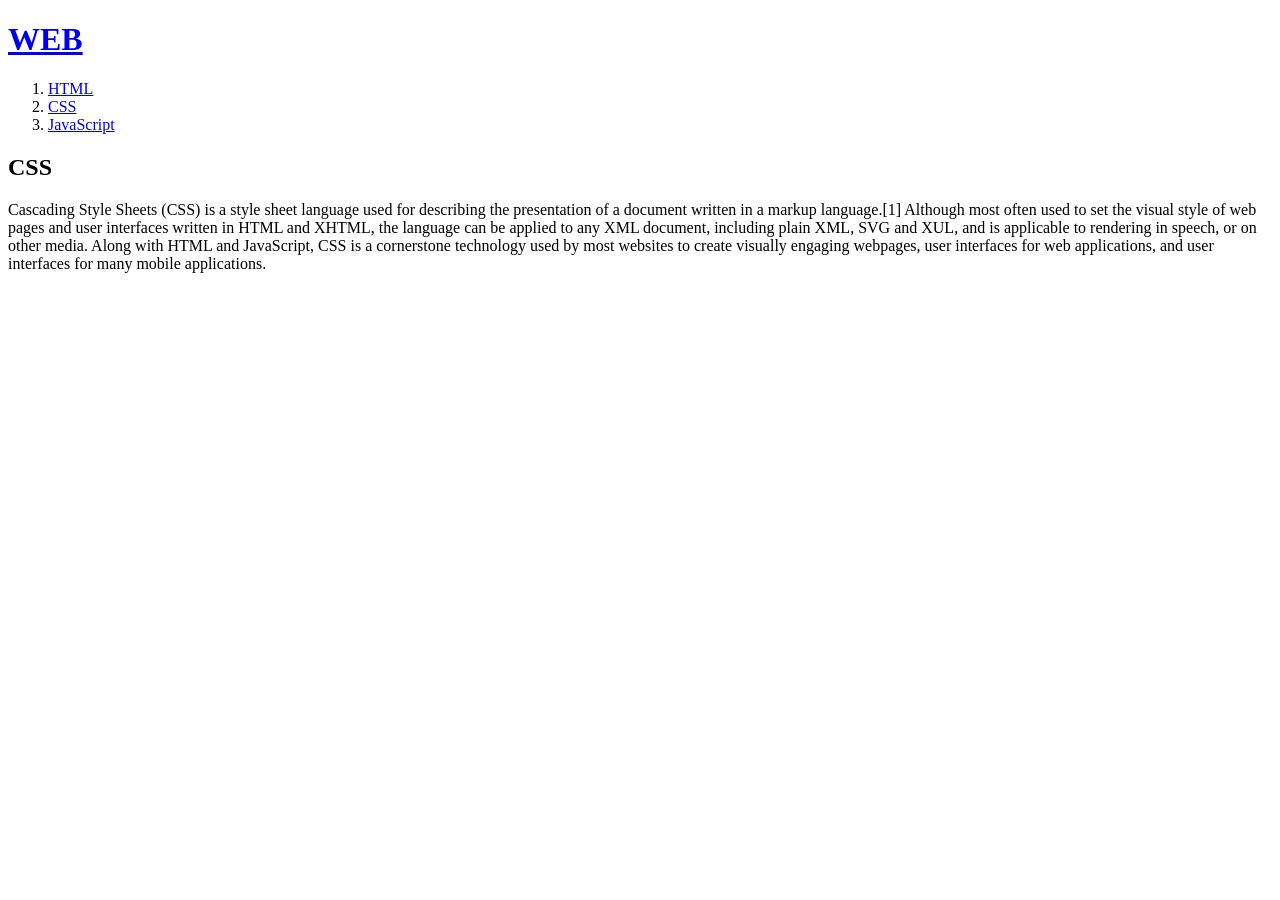
==== 2.html @ ead181cb "first version" ====
<!doctype html>
<html>
<head>
  <title>WEB - CSS</title>
  <meta charset="utf-8">
  <link rel="stylesheet" href="style.css">
</head>
<body>
  <h1><a href="index.html">WEB</a></h1>
  <div id="grid">
    <ol>
      <li><a href="1.html">HTML</a></li>
      <li><a href="2.html">CSS</a></li>
      <li><a href="3.html">JavaScript</a></li>
    </ol>
    <div id="article">
        <h2>CSS</h2>
        <p>
          Cascading Style Sheets (CSS) is a style sheet language used for describing the presentation of a document written in a markup language.[1] Although most often used to set the visual style of web pages and user interfaces written in HTML and XHTML, the language can be applied to any XML document, including plain XML, SVG and XUL, and is applicable to rendering in speech, or on other media. Along with HTML and JavaScript, CSS is a cornerstone technology used by most websites to create visually engaging webpages, user interfaces for web applications, and user interfaces for many mobile applications.
        </p>
      </div>
  </div>
  </body>
  </html>
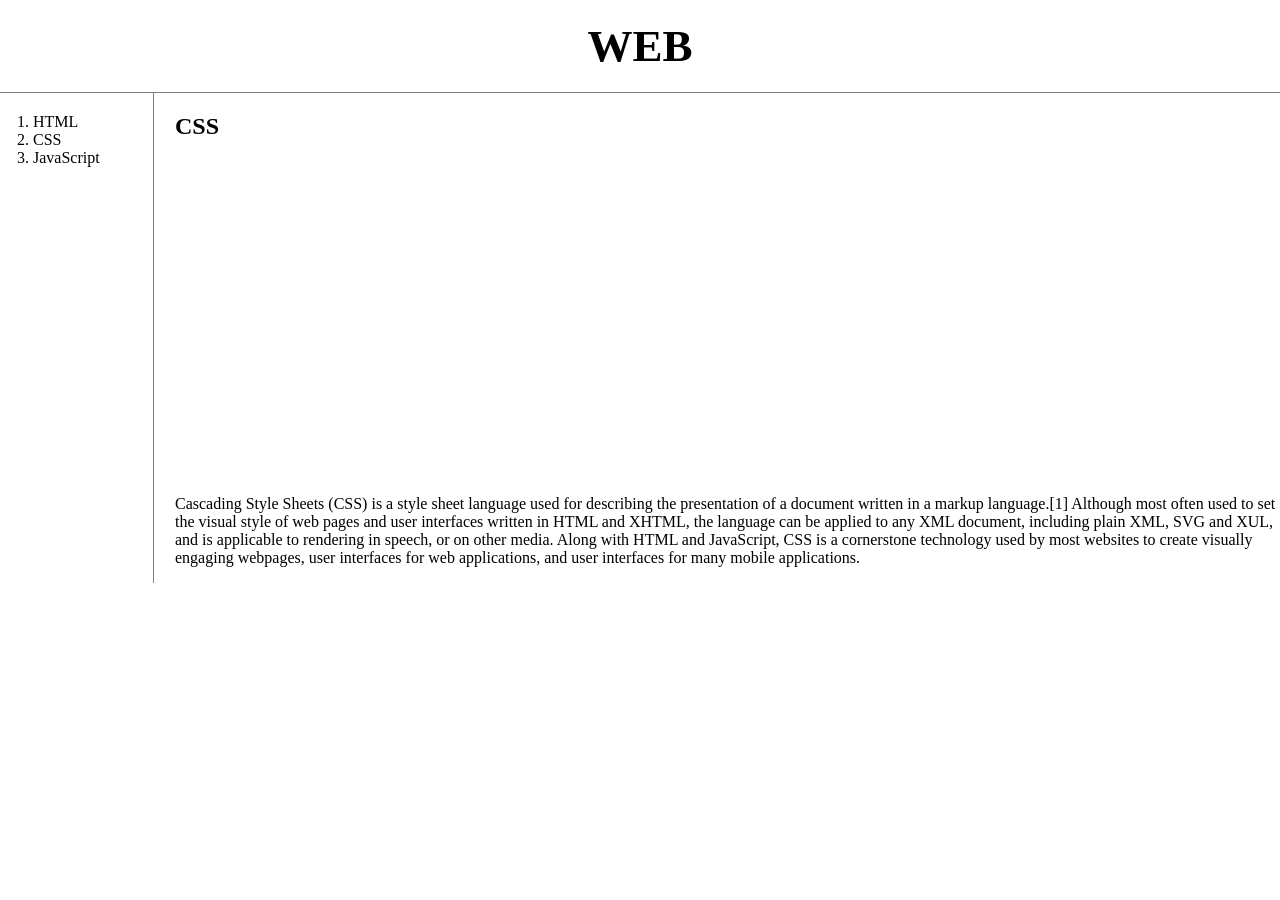
==== commit 019e4330: "Update 2.html" ====
--- a/2.html
+++ b/2.html
@@ -15,10 +15,32 @@
     </ol>
     <div id="article">
         <h2>CSS</h2>
+        <iframe width="560" height="315" src="https://www.youtube.com/embed/pYOEy_mAMpI" title="YouTube video player" frameborder="0" allow="accelerometer; autoplay; clipboard-write; encrypted-media; gyroscope; picture-in-picture" allowfullscreen></iframe>
         <p>
           Cascading Style Sheets (CSS) is a style sheet language used for describing the presentation of a document written in a markup language.[1] Although most often used to set the visual style of web pages and user interfaces written in HTML and XHTML, the language can be applied to any XML document, including plain XML, SVG and XUL, and is applicable to rendering in speech, or on other media. Along with HTML and JavaScript, CSS is a cornerstone technology used by most websites to create visually engaging webpages, user interfaces for web applications, and user interfaces for many mobile applications.
         </p>
       </div>
   </div>
+
+  <div id="disqus_thread"></div>
+  <script>
+      /**
+      *  RECOMMENDED CONFIGURATION VARIABLES: EDIT AND UNCOMMENT THE SECTION BELOW TO INSERT DYNAMIC VALUES FROM YOUR PLATFORM OR CMS.
+      *  LEARN WHY DEFINING THESE VARIABLES IS IMPORTANT: https://disqus.com/admin/universalcode/#configuration-variables    */
+      /*
+      var disqus_config = function () {
+      this.page.url = PAGE_URL;  // Replace PAGE_URL with your page's canonical URL variable
+      this.page.identifier = PAGE_IDENTIFIER; // Replace PAGE_IDENTIFIER with your page's unique identifier variable
+      };
+      */
+      (function() { // DON'T EDIT BELOW THIS LINE
+      var d = document, s = d.createElement('script');
+      s.src = 'https://web1-izekkvnw78.disqus.com/embed.js';
+      s.setAttribute('data-timestamp', +new Date());
+      (d.head || d.body).appendChild(s);
+      })();
+  </script>
+  <noscript>Please enable JavaScript to view the <a href="https://disqus.com/?ref_noscript">comments powered by Disqus.</a></noscript>
+
   </body>
   </html>
--- a/style.css
+++ b/style.css
@@ -0,0 +1,42 @@
+
+  body{
+    margin:0;
+  }
+  a {
+    color:black;
+    text-decoration: none;
+  }
+  h1 {
+    font-size:45px;
+    text-align: center;
+    border-bottom:1px solid gray;
+    margin:0;
+    padding:20px;
+  }
+  ol{
+    border-right:1px solid gray;
+    width:100px;
+    margin:0;
+    padding:20px;
+  }
+  #grid{
+    display: grid;
+    grid-template-columns: 150px 1fr;
+  }
+  #grid ol{
+    padding-left:33px;
+  }
+  #grid #article{
+    padding-left:25px;
+  }
+  @media(max-width:800px){
+    #grid{
+      display: block;
+    }
+    ol{
+      border-right:none;
+    }
+    h1 {
+      border-bottom:none;
+    }
+  }
